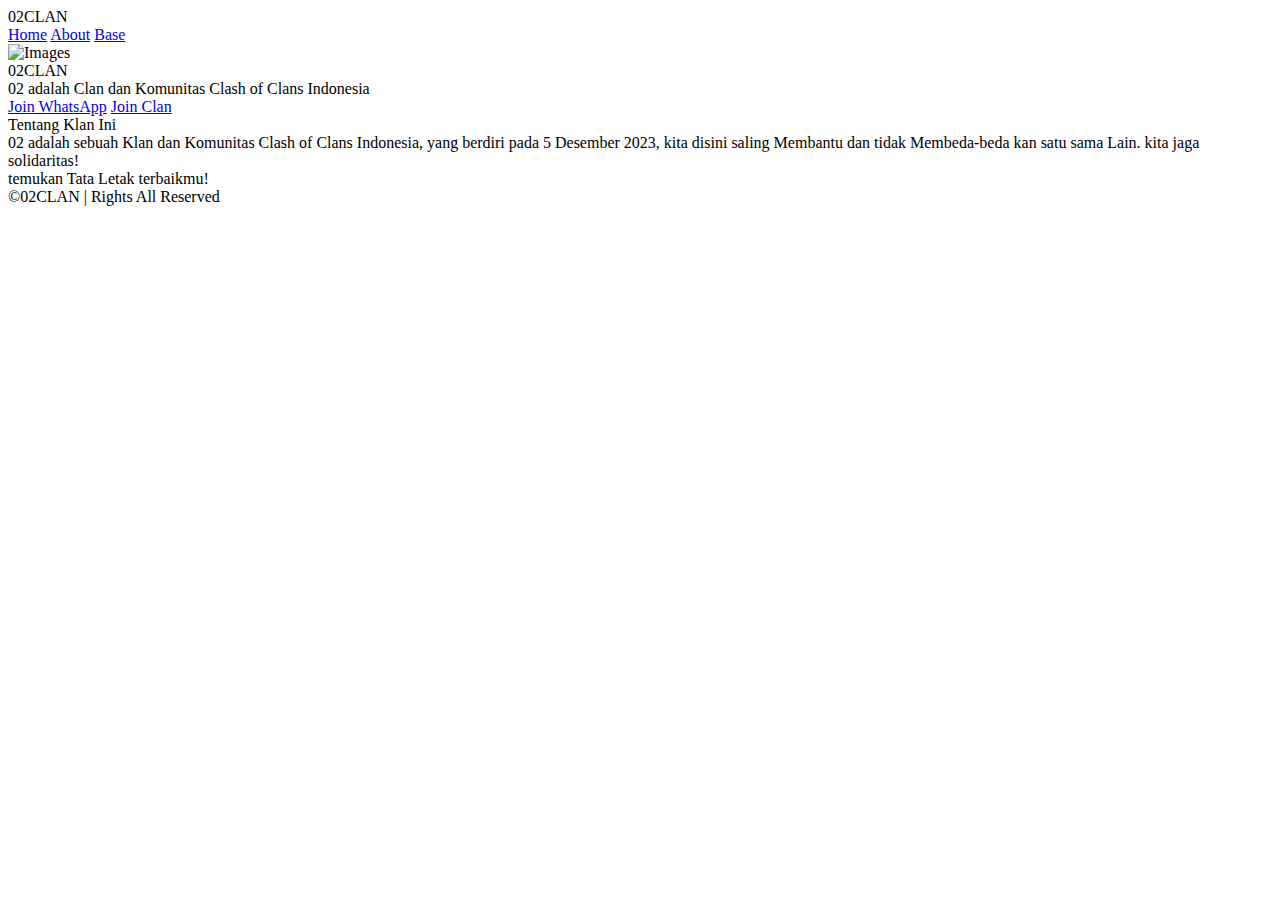
==== index.html @ a0bbec80 "Add files via upload" ====
<!DOCTYPE html>
<html lang="en">
  <head>
    <meta charset="UTF-8">
    <meta name="viewport" content="width=device-width, initial-scale=1.0">
    <meta http-equiv="X-UA-Compatible" content="ie=edge">
    <link rel="stylesheet" href="assets/index.css">
    <title>02 Clans</title>
  </head>
  <body>
    <div class="nav">
      <div class="nav-brand">02CLAN</div>
      <div class="nav-list">
        <a href="#">Home</a>
        <a href="#about">About</a>
        <a href="#base">Base</a>
      </div>
    </div>
    <div class="hero">
      <img src="assets/img/clan.png" alt="Images" class="image">
      <div class="title">02CLAN</div>
      <div class="desc">02 adalah Clan dan Komunitas Clash of Clans Indonesia</div>
      <div class="btn">
        <a href="https://chat.whatsapp.com/CW8ueha2gRcCq9SQdYV5gS" class="btn-primary">Join WhatsApp</a>
        <a href="https://link.clashofclans.com/id?action=OpenClanProfile&tag=2LQVCY9JC" class="btn-default">Join Clan</a>
      </div>
    </div>
    <div class="about">
      <div class="title">Tentang Klan Ini</div>
      <div class="desc">02 adalah sebuah Klan dan Komunitas Clash of Clans Indonesia, yang berdiri pada 5 Desember 2023, kita disini saling Membantu dan tidak Membeda-beda kan satu sama Lain. kita jaga solidaritas!</div>
    </div>
    <div class="base" id="base">
      <div class="title">temukan Tata Letak terbaikmu!</div>
      <div class="wrapper"></div>
    </div>
    <div class="footer">
      <div class="desc">©02CLAN | Rights All Reserved</div>
    </div>
    <script src="base/base.js"></script>
  </body>
</html>
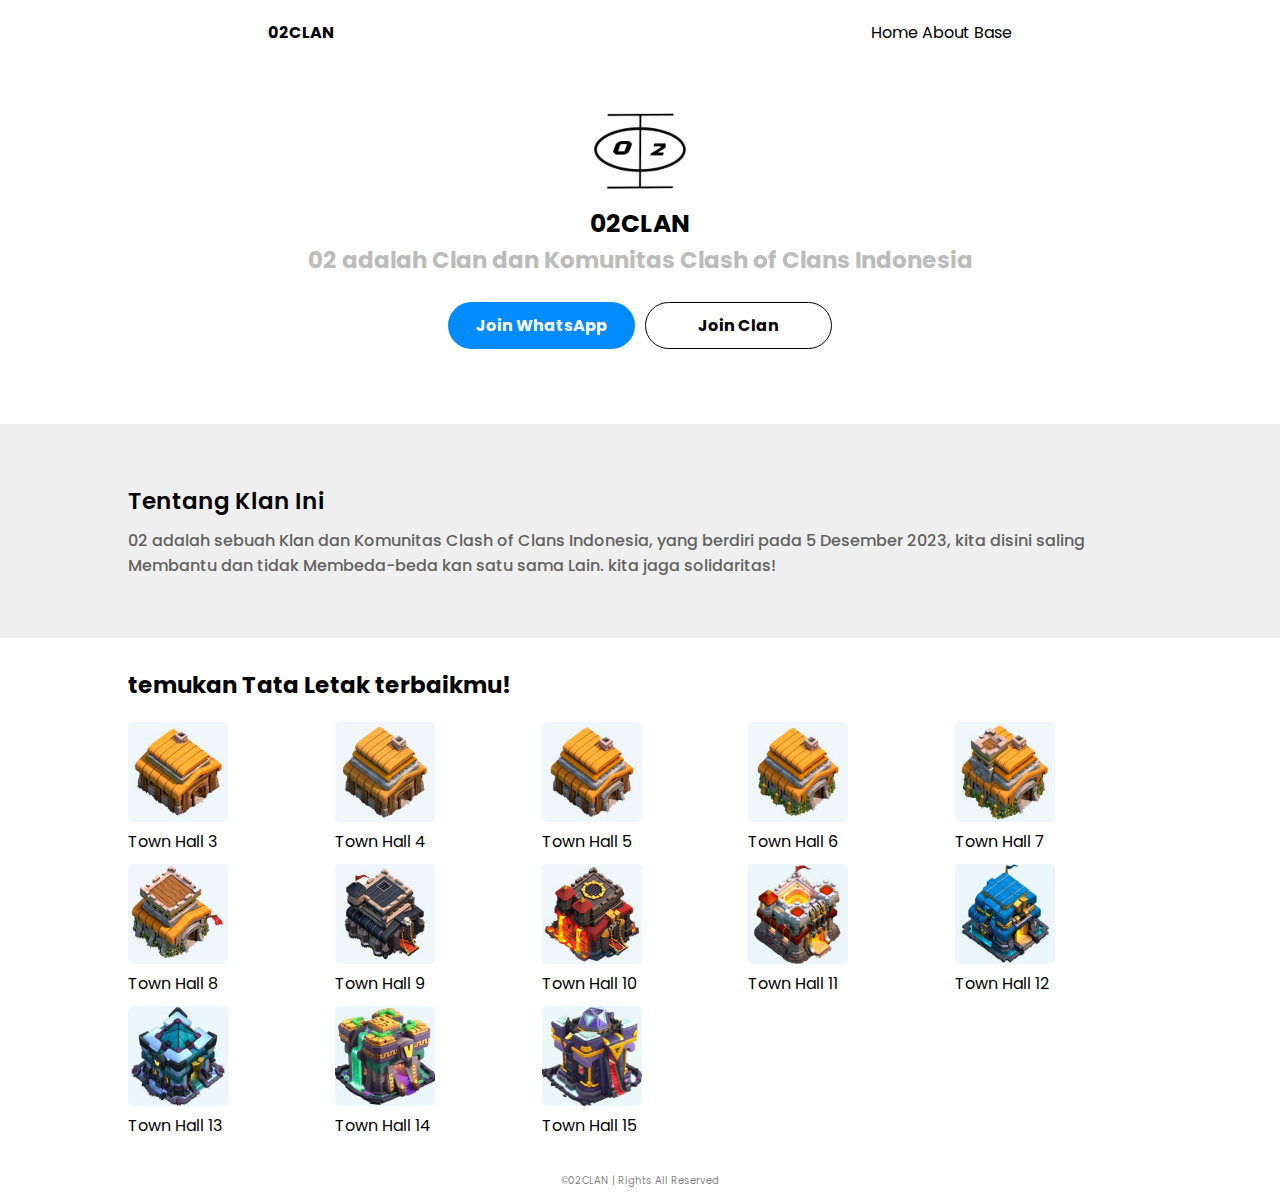
==== commit a96943c9: "Update index.html" ====
--- a/index.html
+++ b/index.html
@@ -25,7 +25,7 @@
         <a href="https://link.clashofclans.com/id?action=OpenClanProfile&tag=2LQVCY9JC" class="btn-default">Join Clan</a>
       </div>
     </div>
-    <div class="about">
+    <div class="about" id="about">
       <div class="title">Tentang Klan Ini</div>
       <div class="desc">02 adalah sebuah Klan dan Komunitas Clash of Clans Indonesia, yang berdiri pada 5 Desember 2023, kita disini saling Membantu dan tidak Membeda-beda kan satu sama Lain. kita jaga solidaritas!</div>
     </div>
@@ -38,4 +38,4 @@
     </div>
     <script src="base/base.js"></script>
   </body>
-</html>+</html>
--- a/assets/index.css
+++ b/assets/index.css
@@ -0,0 +1,136 @@
+@import url('https://fonts.googleapis.com/css2?family=Poppins&display=swap');
+body {
+  font-family: 'Poppins', Sans-Serif;
+  box-sizing: border-box;
+  margin: 0;
+  padding: 0;
+}
+html {
+  scroll-behavior: smooth;
+}
+.nav {
+  display: flex;
+  justify-content: space-around;
+  padding-top: 20px;
+}
+.nav .nav-brand {
+  font-weight: bold;
+}
+.nav .nav-list a {
+  text-decoration: none;
+  color: #000;
+}
+.hero {
+  display: flex;
+  flex-direction: column;
+  align-items: center;
+  text-align: center;
+  width: 60%;
+  margin: 10px auto;
+  padding-top: 50px;
+  padding-bottom: 50px;
+}
+.hero .image {
+  width: 100px;
+  height: 100px;
+}
+.hero .title {
+  font-weight: bold;
+  font-size: 25px;
+}
+.hero .desc {
+  font-weight: bold;
+  font-size: 23px;
+  color: #bcbcbc;
+}
+.hero .btn {
+  display: grid;
+  grid-template-columns: repeat(1, 1fr);
+  grid-gap: 10px;
+  width: 100%;
+  padding-top: 25px;
+  margin-bottom: 15px;
+}
+.hero .btn .btn-primary {
+  display: flex;
+  justify-content: center;
+  align-items: center;
+  padding: 10px;
+  background-color: #008bff;
+  color: #fff;
+  font-weight: bold;
+  border-radius: 50px;
+  text-decoration: none;
+}
+.hero .btn .btn-default {
+  display: flex;
+  justify-content: center;
+  align-items: center;
+  padding: 10px;
+  color: #000;
+  font-weight: bold;
+  border: 1px solid;
+  border-radius: 50px;
+  text-decoration: none;
+}
+.about {
+  background-color: #eeee;
+  padding-top: 50px;
+  padding-bottom: 50px;
+}
+.about .title {
+  font-weight: 600;
+  font-size: 23px;
+  width: 80%;
+  margin: 10px auto;
+}
+.about .desc {
+  color: #626262;
+  font-weight: 500;
+  width: 80%;
+  margin: 10px auto;
+}
+.base {
+  width: 80%;
+  margin: 10px auto;
+  padding: 20px;
+}
+.base .title {
+  font-weight: bold;
+  font-size: 23px;
+  padding-bottom: 20px;
+}
+.base .wrapper {
+  display: grid;
+  grid-template-columns: repeat(2, 1fr);
+  grid-gap: 10px;
+}
+.card img {
+  width: 100px;
+  height: 100px;
+  border-radius: 5px;
+}
+.footer {
+  display: grid;
+  place-items: center;
+  position: relative;
+  left: 0;
+  bottom: 0;
+  width: 100%;
+  color: #000;
+  opacity: 50%;
+}
+.footer .desc {
+  font-size: 10px;
+  margin-top: 5px;
+  margin-bottom: 5px;
+}
+@media (min-width: 720px) {
+  .hero .btn {
+    width: 50%;
+    grid-template-columns: repeat(2, 1fr);
+  }
+  .base .wrapper {
+    grid-template-columns: repeat(5, 1fr);
+  }
+}
